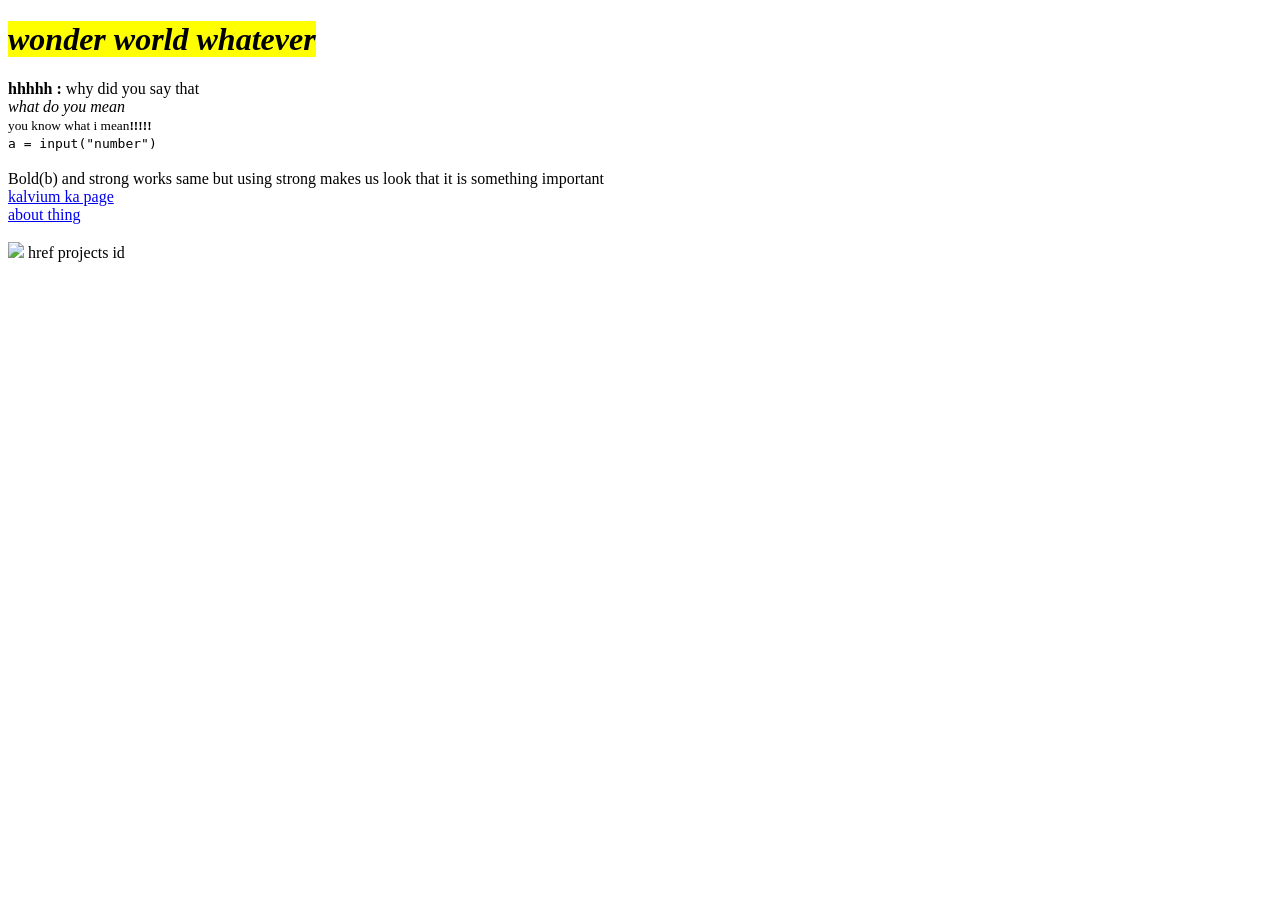
==== index.html @ 660c0614 "first commit" ====
<!DOCTYPE html>
<html lang="en">
<head>
    <meta charset="UTF-8">
    <meta name="viewpo1rt" content="width=device-width, initial-scale=1.0">
    
    <title>start 991</title>
</head>
<body> <!-----nvghtrctrhfvcjvtyfbvfvyrc-->
    <h1><mark><em><strong>wonder world whatever</strong></em></mark></h1>
    <p><strong>hhhhh : </strong>why did you say that <br>
    <em> what do you mean</em><br>
    <small>you know what i mean<strong>!!!!!</strong></small><br>
    <code>a = input("number")</code>
    <br><br> Bold(b) and strong works same but using strong makes us look that 
    it is something important<br>
    <a href="https://app.kalvium.community/livebooks/2868/6e748536-52d4-45ab-be35-88de4428d4b4/lessons">kalvium ka page</a>
    <br><a href="about.html">about thing</a> 
    <br><br>
    <img src="https://upload.wikimedia.org/wikipedia/en/7/7e/SHAKTIMAAN.gif">
    
</body>
</html>


href
projects id
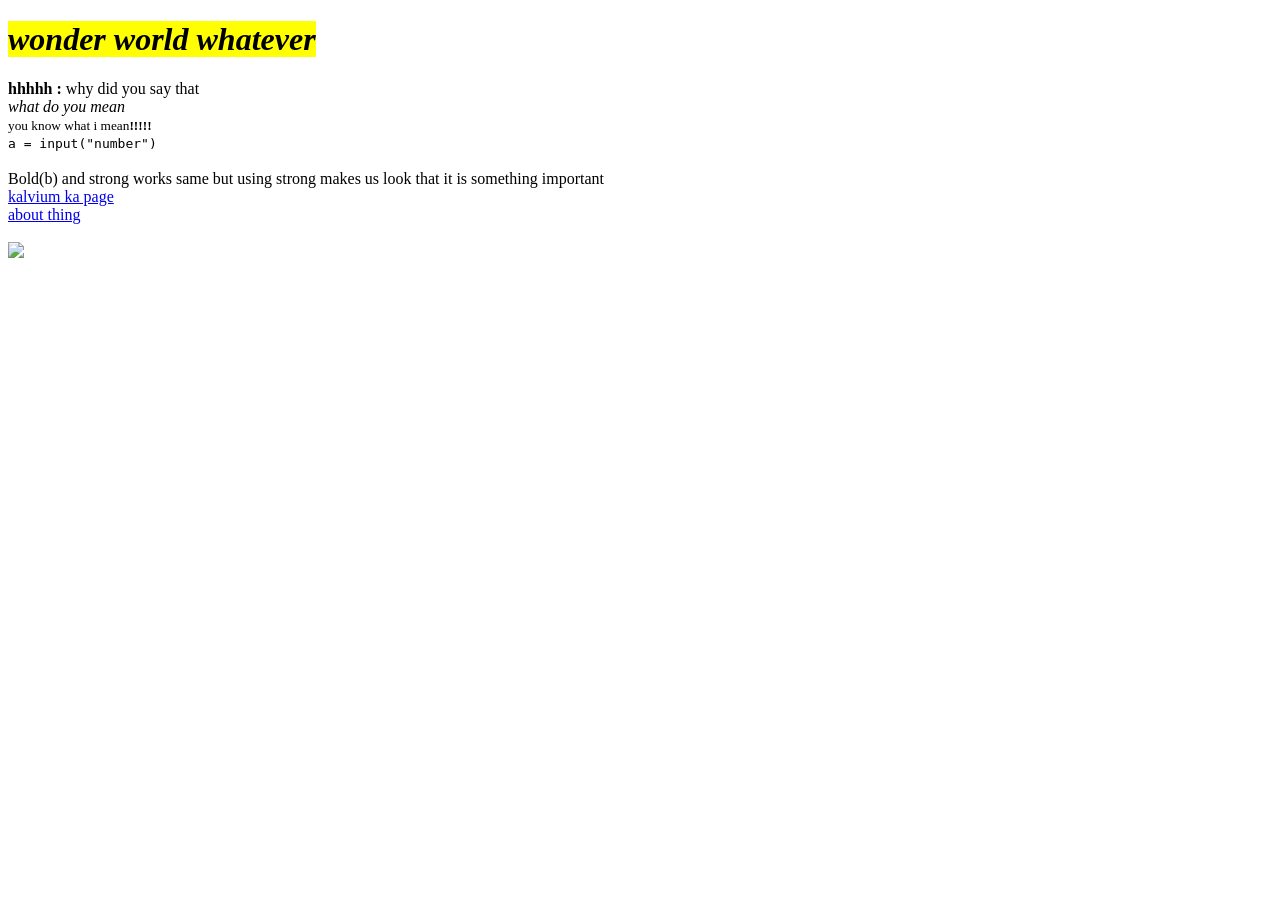
==== commit 8dab2be8: "2sept2026_html_forms" ====
--- a/index.html
+++ b/index.html
@@ -4,9 +4,9 @@
     <meta charset="UTF-8">
     <meta name="viewpo1rt" content="width=device-width, initial-scale=1.0">
     
-    <title>start 991</title>
+    <title>Form to fill</title>
 </head>
-<body> <!-----nvghtrctrhfvcjvtyfbvfvyrc-->
+<body>
     <h1><mark><em><strong>wonder world whatever</strong></em></mark></h1>
     <p><strong>hhhhh : </strong>why did you say that <br>
     <em> what do you mean</em><br>
@@ -19,9 +19,7 @@
     <br><br>
     <img src="https://upload.wikimedia.org/wikipedia/en/7/7e/SHAKTIMAAN.gif">
     
+
 </body>
 </html>
 
-
-href
-projects id
